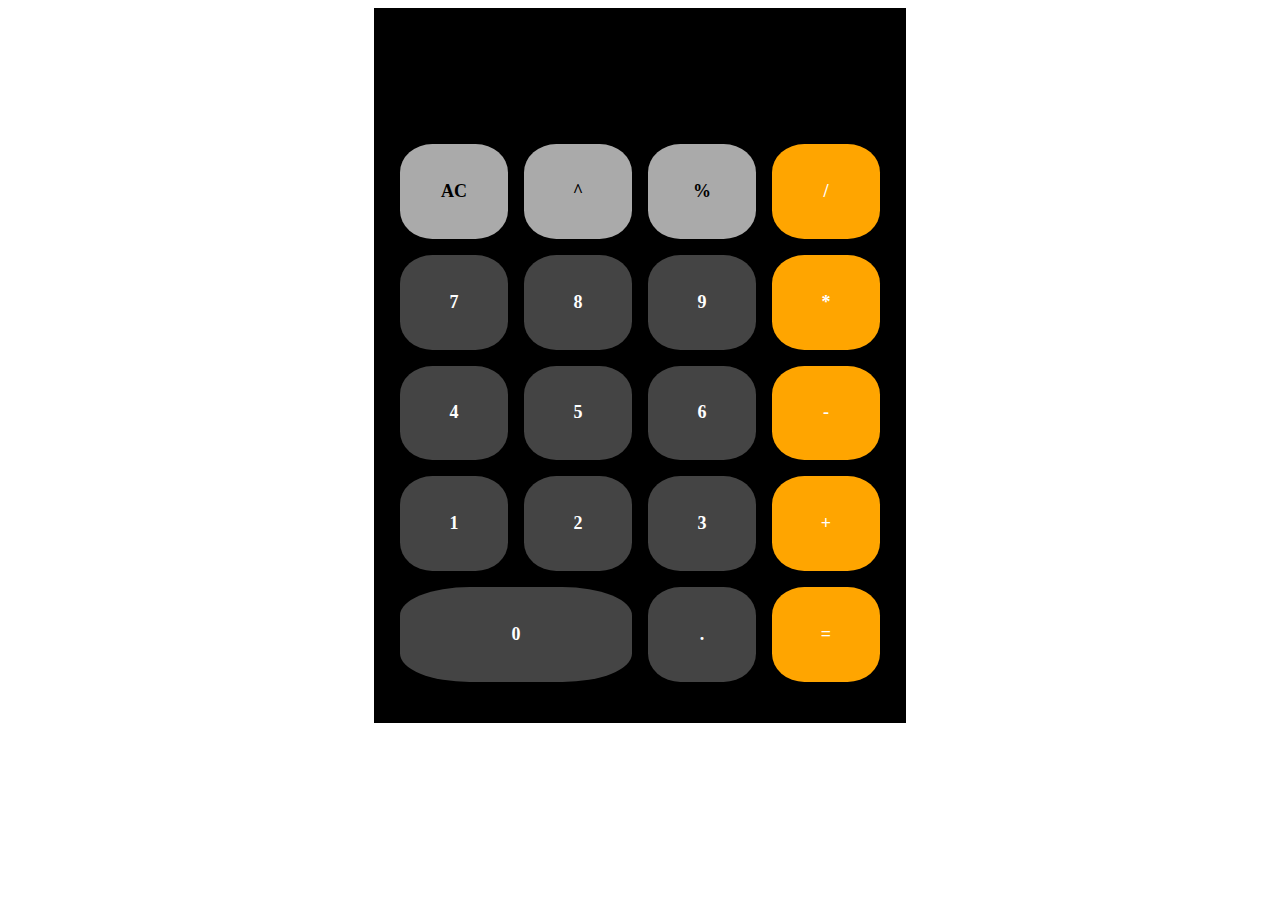
==== index.html @ 8542825d "Rename calculator.html to index.html" ====
<!DOCTYPE html>
<html lang="en">
<head>
    <meta charset="UTF-8">
    <meta http-equiv="X-UA-Compatible" content="IE=edge">
    <link rel='stylesheet' type='text/css' media='screen' href='calculator.css'>
    <meta name="viewport" content="width=device-width, initial-scale=1.0">
    <title>Document</title>
</head>
<body>
    <div id="body">
        <div id="screen" class="screen"></div>
        <table>
            <tbody>
                <tr>
                    <td class="light-bg" onclick="clearScreen()">AC</td>
                    <td class="light-bg" onclick="getValue(event)">^</td>
                    <td class="light-bg" onclick="getValue(event)">%</td>
                    <td class="orange-bg" onclick="getValue(event)">/</td>
                </tr>
                <tr>
                    <td class="dark-bg" onclick="getValue(event)">7</td>
                    <td class="dark-bg" onclick="getValue(event)">8</td>
                    <td class="dark-bg" onclick="getValue(event)">9</td>
                    <td class="orange-bg" onclick="getValue(event)">*</td>
                </tr>
                <tr>
                    <td class="dark-bg" onclick="getValue(event)">4</td>
                    <td class="dark-bg" onclick="getValue(event)">5</td>
                    <td class="dark-bg" onclick="getValue(event)">6</td>
                    <td class="orange-bg" onclick="getValue(event)">-</td>
                </tr>
                <tr>
                    <td class="dark-bg" onclick="getValue(event)">1</td>
                    <td class="dark-bg" onclick="getValue(event)">2</td>
                    <td class="dark-bg" onclick="getValue(event)">3</td>
                    <td class="orange-bg" onclick="getValue(event)">+</td>
                </tr>
                <tr>
                    <td class="dark-bg" colspan="2" onclick="getValue(event)">0</td>
                    <td class="dark-bg" onclick="getValue(event)">.</td>
                    <td class="orange-bg" onclick="getResult()">=</td>
                </tr>
            </tbody>
        </table>
    </div>
    <script src="calculator.js"></script>
</body>
</html>
---- calculator.css ----
#body {
    width: 40vw;
    height: 75vh;
    background-color: black;
    margin: auto;
    padding: 20px 10px;
}

.screen {
    box-sizing: border-box;
    width: 100%;
    height: 100px;
    color: #fff;
    font-size: 40px;
    font-weight: 700;
    padding: 15px 20px;
    margin: 0 10px;
    text-align: right;
}

table {
    width: 100%;
    height: calc(70vh - 60px);
    border-spacing: 1rem;
}

tr, td {
    border: none;
}

td {
    border-radius: 30%;
    text-align: center;
    font-weight: 700;
    font-size: large;
    width: 40px;
    height: 40px;
}

td:hover {
    background-color: #bbbb;
}

.light-bg {
    color: black;
    background-color: #aaa;
}

.dark-bg {
    color: #fff;
    background-color: #444;
}

.orange-bg {
    color: #fff;
    background-color: orange;
}
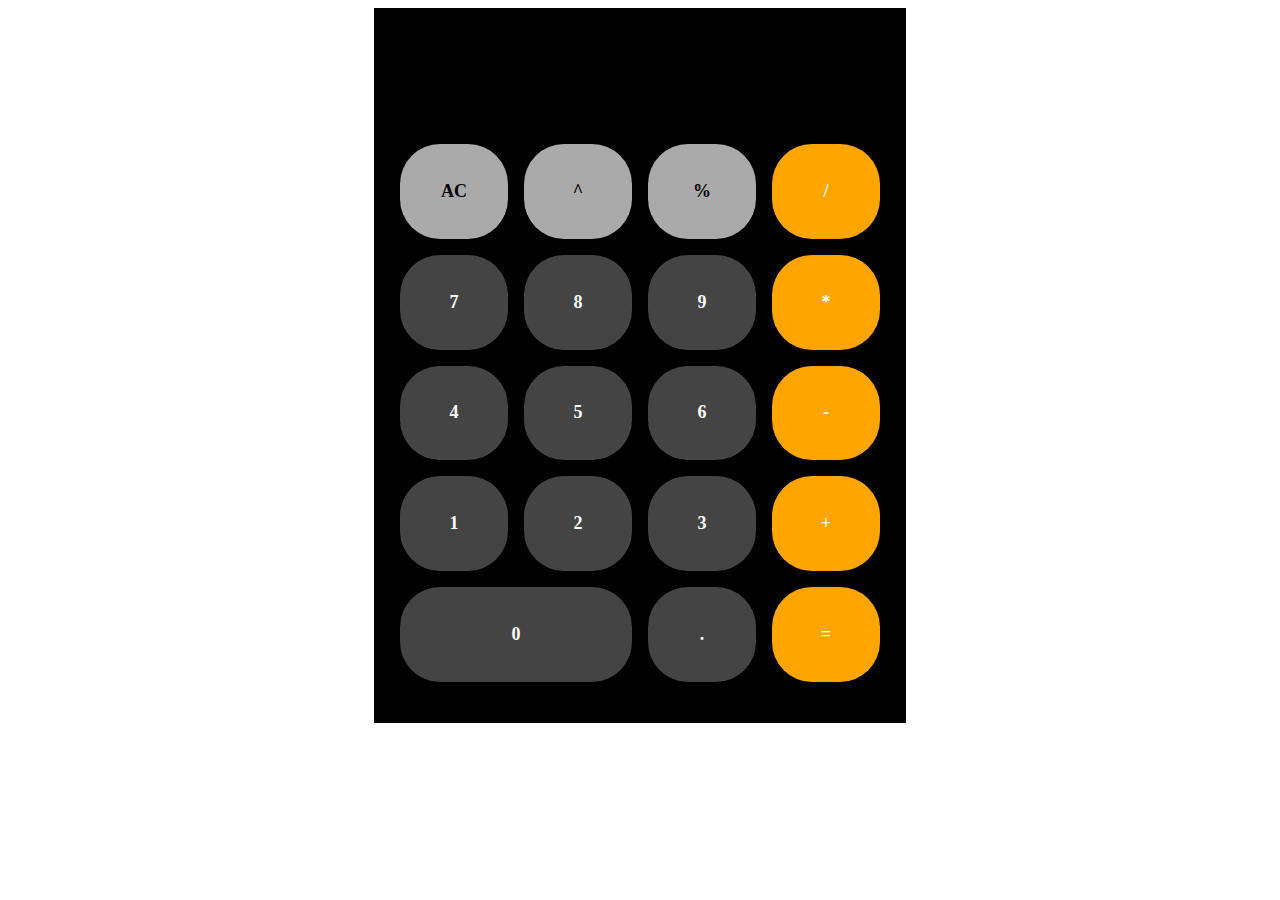
==== commit cc487287: "adjusted border radius" ====
--- a/index.html
+++ b/index.html
@@ -46,4 +46,4 @@
     </div>
     <script src="calculator.js"></script>
 </body>
-</html>
+</html>--- a/calculator.css
+++ b/calculator.css
@@ -29,7 +29,7 @@
 }
 
 td {
-    border-radius: 30%;
+    border-radius: 40px;
     text-align: center;
     font-weight: 700;
     font-size: large;
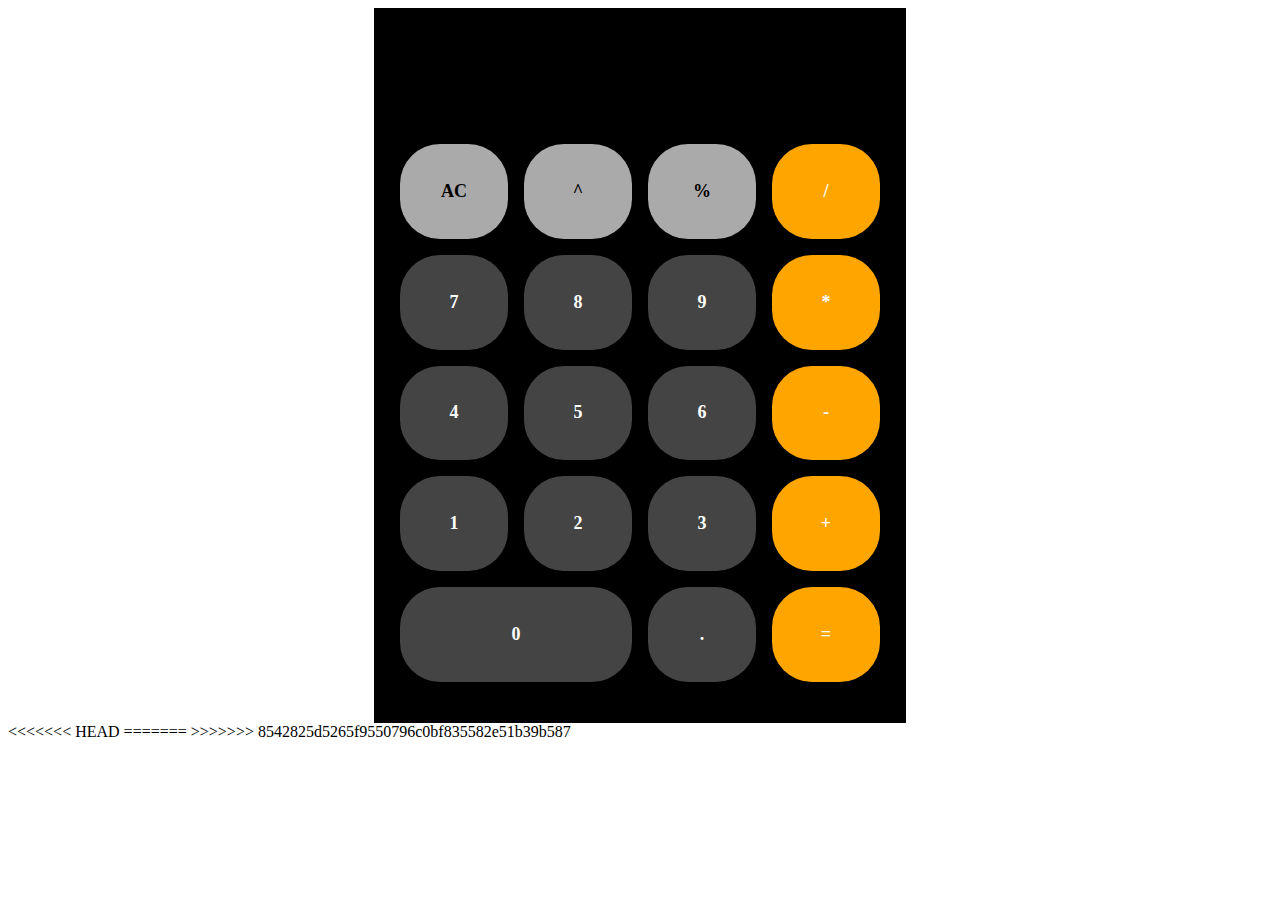
==== commit 4a2b90a2: "Merge branch 'main' of https://github.com/Olamide-Bello/simple-calculator" ====
--- a/index.html
+++ b/index.html
@@ -46,4 +46,8 @@
     </div>
     <script src="calculator.js"></script>
 </body>
-</html>+<<<<<<< HEAD
+</html>
+=======
+</html>
+>>>>>>> 8542825d5265f9550796c0bf835582e51b39b587
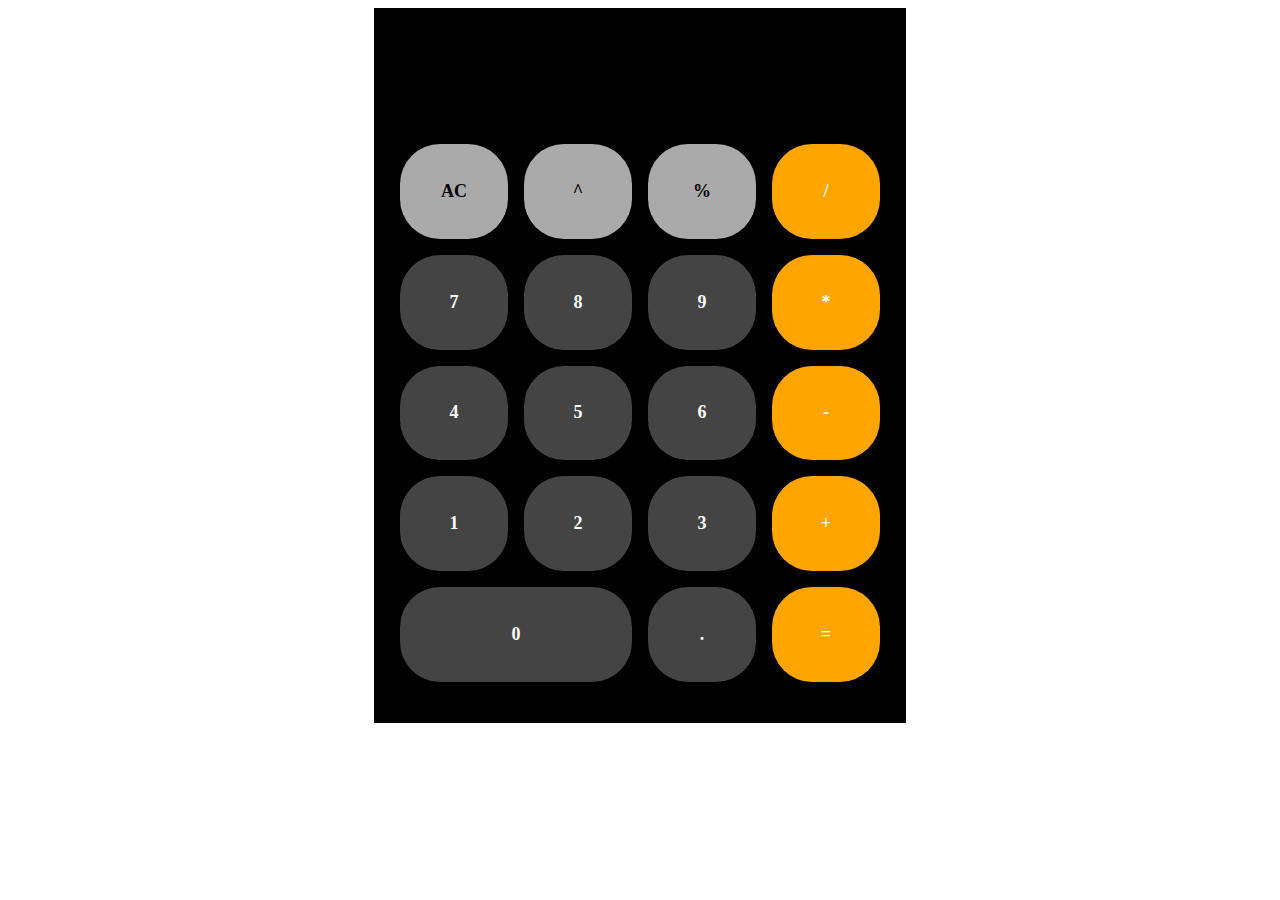
==== commit 818c6359: "Update index.html" ====
--- a/index.html
+++ b/index.html
@@ -46,8 +46,5 @@
     </div>
     <script src="calculator.js"></script>
 </body>
-<<<<<<< HEAD
 </html>
-=======
-</html>
->>>>>>> 8542825d5265f9550796c0bf835582e51b39b587
+
